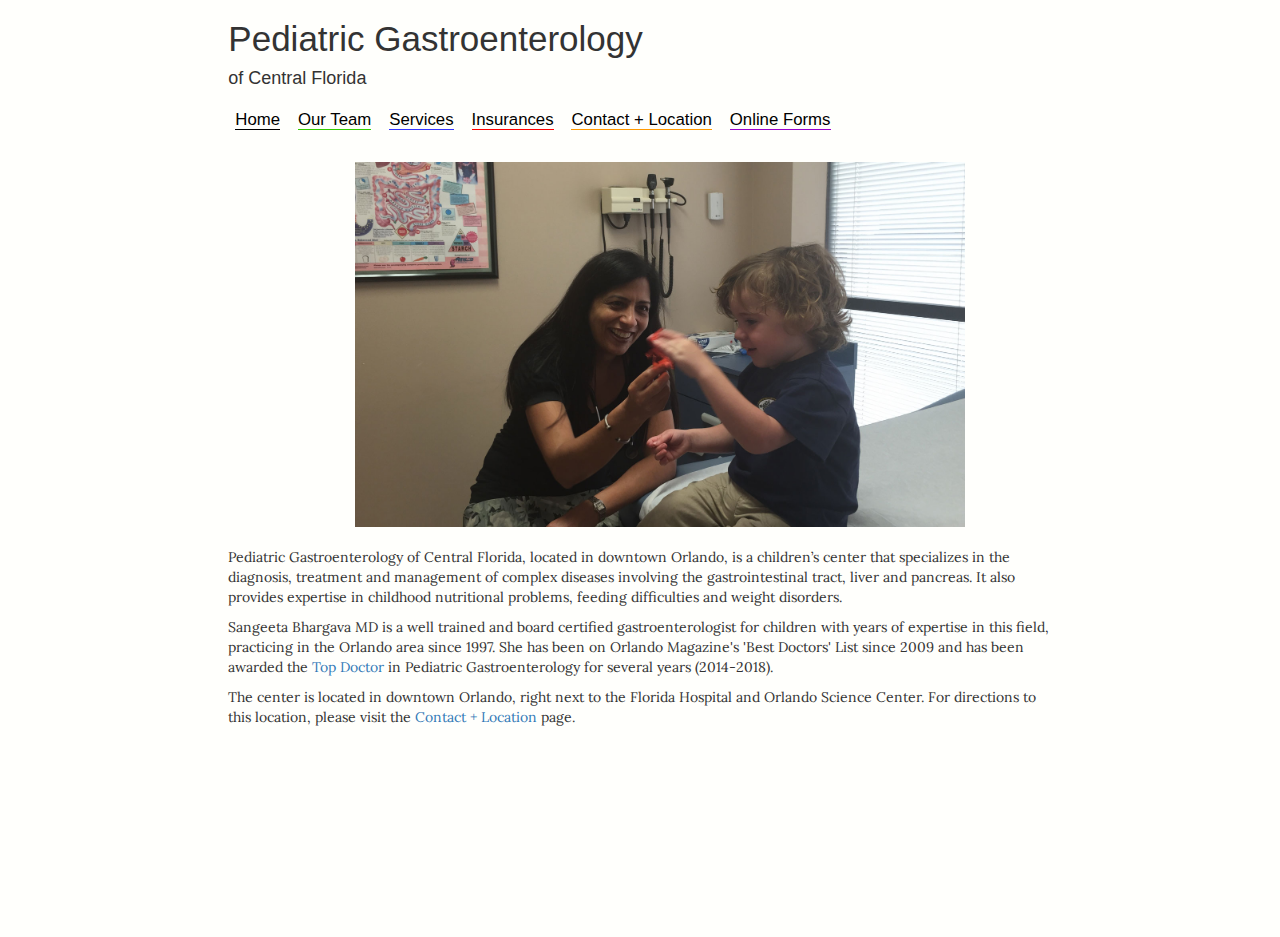
==== index.html @ ec427a2e "Update top doctor year range" ====
<!DOCTYPE html>
<html lang="en">
  <head>
    <meta charset="utf-8">
    <title>Pediatric Gastroenterology of Central Florida</title>
    <meta name="description" content="">
    <meta name="author" content="">
    <meta name="viewport" content="width=device-width, initial-scale=1">
    <link href='http://fonts.googleapis.com/css?family=Lora:400,700' rel='stylesheet' type='text/css'>
    <link rel="stylesheet" href="https://maxcdn.bootstrapcdn.com/bootstrap/3.3.4/css/bootstrap.min.css">
    <link rel="stylesheet" href="custom.css">
    <link rel="icon" type="image/png" href="images/favicon.png">
  </head>
  <body>
    <div class="container-fluid">
      <div class="row">
        <div class="col-md-8 col-md-offset-2" id="logoHeader">
            <h2>Pediatric Gastroenterology</h2>
            <h4>of Central Florida</h4>
        </div>
        <nav class="col-md-8 col-md-offset-2">
          <ul>
            <li><a class="underline" href="index.html">Home</a></li>
            <li><a class="underline-green" href="team.html">Our Team</a></li>
            <li><a class="underline-blue" href="services.html">Services</a></li>
            <li><a class="underline-red" href="insurances.html">Insurances</a></li>
            <li><a class="underline-orange" href="location.html">Contact + Location</a></li>
            <li><a class="underline-purple" href="forms.html">Online Forms</a></li>
          </ul>
        </nav>
      </div>
      <div class="row">
        <div class="col-md-6 col-md-offset-3">
          <img id="landingImage" src="images/landing.jpg"/>
        </div>
      </div>
      <div class="row">
        <div class="col-md-offset-2 col-md-8">
          <p>Pediatric Gastroenterology of Central Florida, located in downtown Orlando, is a children’s center that specializes in the diagnosis, treatment and management of complex diseases involving the gastrointestinal tract, liver and pancreas. It also provides expertise in childhood nutritional problems, feeding difficulties and weight disorders.</p>
          <p>Sangeeta Bhargava MD is a well trained and board certified gastroenterologist for children with years of expertise in this field, practicing in the Orlando area since 1997. She has been on Orlando Magazine's 'Best Doctors' List since 2009 and has been awarded the <a href="http://www.orlandomagazine.com/Orlando-Magazine/December-2016/Top-Doctors-2016/">Top Doctor</a> in Pediatric Gastroenterology for several years (2014-2018).</p>
          <p>The center is located in downtown Orlando, right next to the Florida Hospital and Orlando Science Center. For directions to this location, please visit the <a href="location.html">Contact + Location</a> page.</p>
        </div>
      </div>
      <div class="row">
        <iframe height="94" width="100" src="https://www.mycertifiedpediatrician.org/widgets/pediatrician" style="height: 200px; width: 200px; border: none; padding: 5px 5px 0 5px; border-radius: 5px; display: block; margin: 0 auto;"></iframe>
      </div>
    </div>
  </body>
</html>
---- custom.css ----
/* Font-family */
body {
  font-family: 'Lora', serif;
  background-color: #FFFFFC; }

#landingImage {
  width: 100%;
  height: auto; }

/* Landing Page */
@media (min-width: 200px) {
  #logoHeader {
    font-family: 'Helvetica Neue', sans-serif; }
    #logoHeader h2 {
      font-size: 2.5em;
      font-weight: 500; }
    #logoHeader h4 {
      font-weight: 100; }

  #landingImage {
    margin-bottom: 20px; } }
/* NavBar */
.underline {
  border-bottom: 1px solid #000; }

.underline-green {
  border-bottom: 1px solid #33cc00; }

.underline-blue {
  border-bottom: 1px solid #3333ff; }

.underline-orange {
  border-bottom: 1px solid #ff9900; }

.underline-red {
  border-bottom: 1px solid #ff0000; }

.underline-purple {
  border-bottom: 1px solid #9900cc; }

@media (min-width: 200px) {
  nav {
    font-family: 'Helvetica Neue', sans-serif;
    margin-top: 10px;
    margin-bottom: 10px; }
    nav ul {
      list-style-type: none;
      margin: 0;
      padding: 0; }
      nav ul li {
        display: inline; }
        nav ul li a {
          text-decoration: none;
          color: #000;
          font-size: 1.2em;
          margin: 10px 7px 10px 7px; }
        nav ul li a:hover {
          text-decoration: none; } }
/* Main content */
@media (min-width: 200px) {
  p {
    font-size: 1.15em; } }
/* Services Page */
@media (min-width: 200px) {
  h4 {
    font-weight: bold; } }
/* Insurances Page */
@media (min-width: 200px) {
  .advisory {
    padding: 10px 20px 10px 20px;
    border: 1px solid #ff0000; } }
/* Online Forms Page */
@media (min-width: 200px) {
  .border-orange {
    border: 2px solid #ff9900;
    padding: 10px 20px 10px 20px;
    margin-top: 15px; } }
/* Locations Page */
.map {
  height: 300px;
  width: 400px;
  margin: 30px; }

.address p {
  margin: 2px; }

/* Team page */
p {
  font-size: 1em; }

img {
  margin: 20px;
  height: 65%;
  width: 65%; }

.description {
  margin-top: 20px; }

/*# sourceMappingURL=custom.css.map */
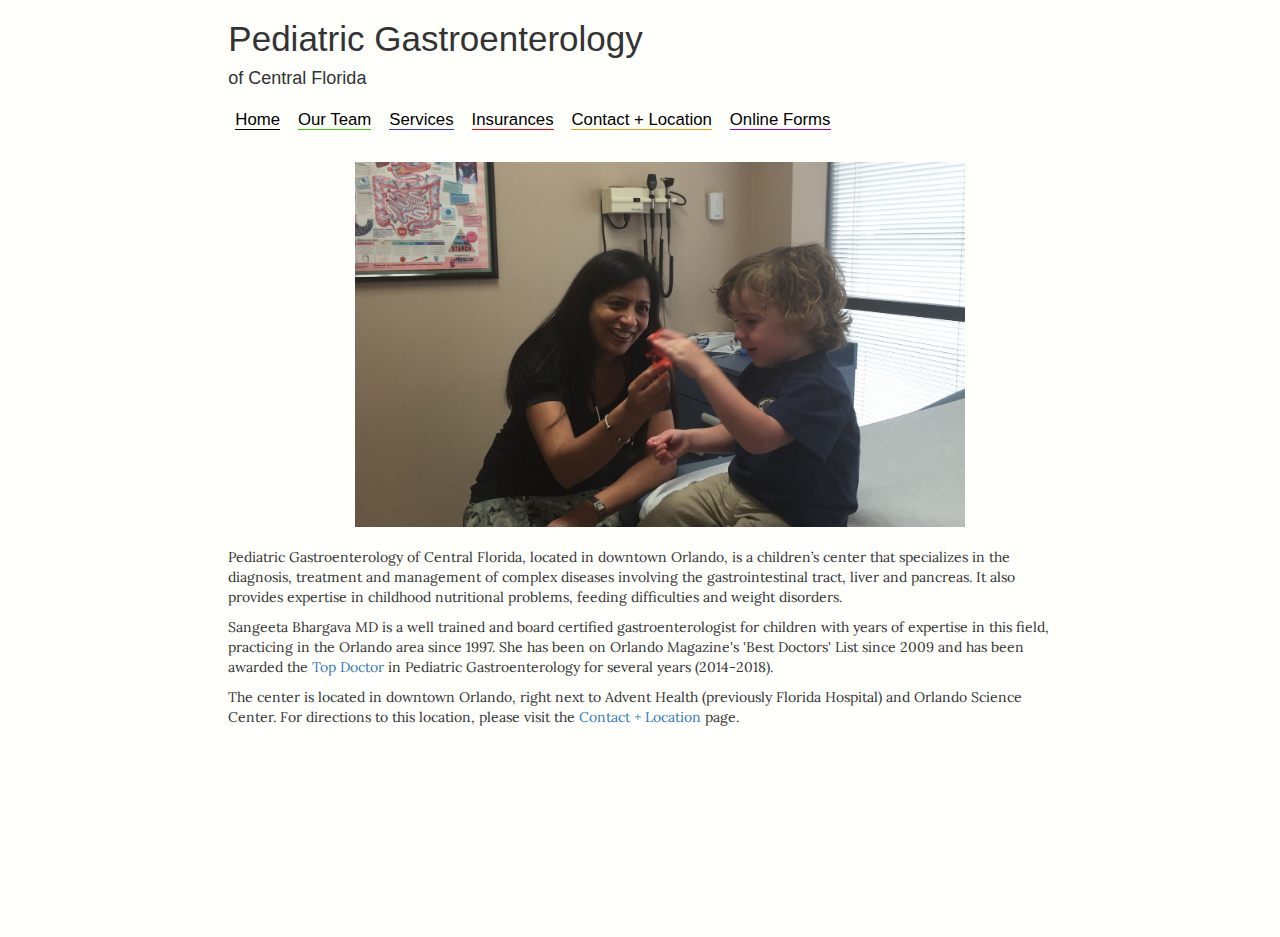
==== commit 18464e69: "Further 040219 updates" ====
--- a/index.html
+++ b/index.html
@@ -38,7 +38,7 @@
         <div class="col-md-offset-2 col-md-8">
           <p>Pediatric Gastroenterology of Central Florida, located in downtown Orlando, is a children’s center that specializes in the diagnosis, treatment and management of complex diseases involving the gastrointestinal tract, liver and pancreas. It also provides expertise in childhood nutritional problems, feeding difficulties and weight disorders.</p>
           <p>Sangeeta Bhargava MD is a well trained and board certified gastroenterologist for children with years of expertise in this field, practicing in the Orlando area since 1997. She has been on Orlando Magazine's 'Best Doctors' List since 2009 and has been awarded the <a href="http://www.orlandomagazine.com/Orlando-Magazine/December-2016/Top-Doctors-2016/">Top Doctor</a> in Pediatric Gastroenterology for several years (2014-2018).</p>
-          <p>The center is located in downtown Orlando, right next to the Florida Hospital and Orlando Science Center. For directions to this location, please visit the <a href="location.html">Contact + Location</a> page.</p>
+          <p>The center is located in downtown Orlando, right next to Advent Health (previously Florida Hospital) and Orlando Science Center. For directions to this location, please visit the <a href="location.html">Contact + Location</a> page.</p>
         </div>
       </div>
       <div class="row">
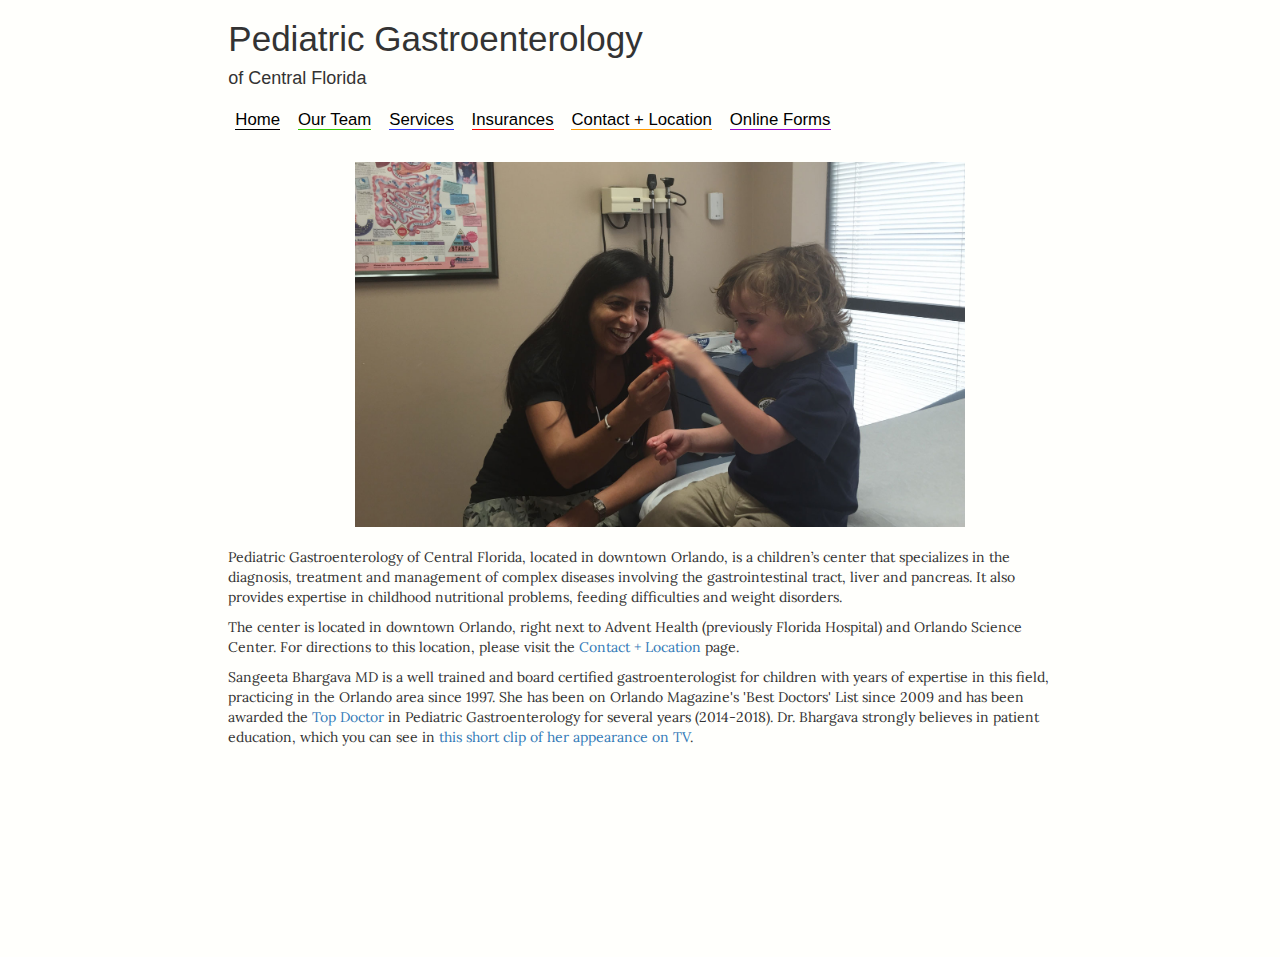
==== commit af8d3a2d: "Add youtube link to homepage" ====
--- a/index.html
+++ b/index.html
@@ -37,8 +37,8 @@
       <div class="row">
         <div class="col-md-offset-2 col-md-8">
           <p>Pediatric Gastroenterology of Central Florida, located in downtown Orlando, is a children’s center that specializes in the diagnosis, treatment and management of complex diseases involving the gastrointestinal tract, liver and pancreas. It also provides expertise in childhood nutritional problems, feeding difficulties and weight disorders.</p>
-          <p>Sangeeta Bhargava MD is a well trained and board certified gastroenterologist for children with years of expertise in this field, practicing in the Orlando area since 1997. She has been on Orlando Magazine's 'Best Doctors' List since 2009 and has been awarded the <a href="http://www.orlandomagazine.com/Orlando-Magazine/December-2016/Top-Doctors-2016/">Top Doctor</a> in Pediatric Gastroenterology for several years (2014-2018).</p>
           <p>The center is located in downtown Orlando, right next to Advent Health (previously Florida Hospital) and Orlando Science Center. For directions to this location, please visit the <a href="location.html">Contact + Location</a> page.</p>
+          <p>Sangeeta Bhargava MD is a well trained and board certified gastroenterologist for children with years of expertise in this field, practicing in the Orlando area since 1997. She has been on Orlando Magazine's 'Best Doctors' List since 2009 and has been awarded the <a href="http://www.orlandomagazine.com/Orlando-Magazine/December-2016/Top-Doctors-2016/">Top Doctor</a> in Pediatric Gastroenterology for several years (2014-2018). Dr. Bhargava strongly believes in patient education, which you can see in <a href="https://youtu.be/wbVfIMk3hW4">this short clip of her appearance on TV</a>.</p>
         </div>
       </div>
       <div class="row">
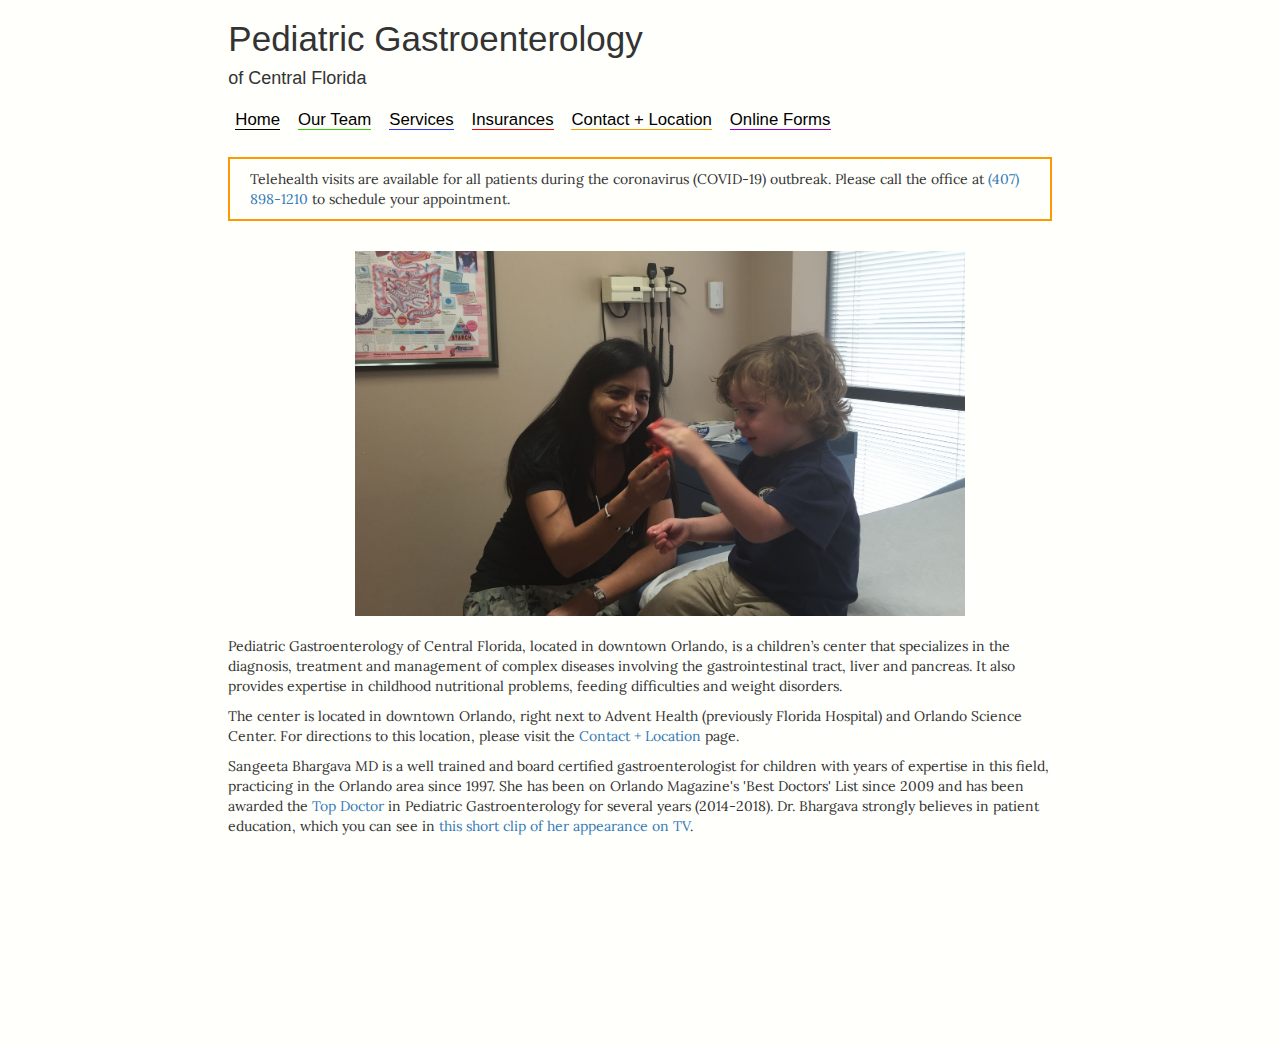
==== commit a9aa51dd: "covid-19 advisory" ====
--- a/index.html
+++ b/index.html
@@ -30,6 +30,13 @@
         </nav>
       </div>
       <div class="row">
+        <div class="col-md-offset-2 col-md-8">
+          <p class="border-orange">
+            Telehealth visits are available for all patients during the coronavirus (COVID-19) outbreak. Please call the office at <a href="tel:4078981210">(407) 898-1210</a> to schedule your appointment.
+          </p>
+        </div>
+      </div>
+      <div class="row">
         <div class="col-md-6 col-md-offset-3">
           <img id="landingImage" src="images/landing.jpg"/>
         </div>
--- a/custom.css
+++ b/custom.css
@@ -1,99 +1,131 @@
 /* Font-family */
 body {
-  font-family: 'Lora', serif;
-  background-color: #FFFFFC; }
+  font-family: "Lora", serif;
+  background-color: #FFFFFC;
+}
 
 #landingImage {
   width: 100%;
-  height: auto; }
+  height: auto;
+}
 
 /* Landing Page */
 @media (min-width: 200px) {
   #logoHeader {
-    font-family: 'Helvetica Neue', sans-serif; }
-    #logoHeader h2 {
-      font-size: 2.5em;
-      font-weight: 500; }
-    #logoHeader h4 {
-      font-weight: 100; }
+    font-family: "Helvetica Neue", Helvetica, Arial, sans-serif;
+  }
+  #logoHeader h2 {
+    font-size: 2.5em;
+    font-weight: 500;
+  }
+  #logoHeader h4 {
+    font-weight: 300;
+  }
 
   #landingImage {
-    margin-bottom: 20px; } }
+    margin-bottom: 20px;
+  }
+}
 /* NavBar */
 .underline {
-  border-bottom: 1px solid #000; }
+  border-bottom: 1px solid #000;
+}
 
 .underline-green {
-  border-bottom: 1px solid #33cc00; }
+  border-bottom: 1px solid #33cc00;
+}
 
 .underline-blue {
-  border-bottom: 1px solid #3333ff; }
+  border-bottom: 1px solid #3333ff;
+}
 
 .underline-orange {
-  border-bottom: 1px solid #ff9900; }
+  border-bottom: 1px solid #ff9900;
+}
 
 .underline-red {
-  border-bottom: 1px solid #ff0000; }
+  border-bottom: 1px solid #ff0000;
+}
 
 .underline-purple {
-  border-bottom: 1px solid #9900cc; }
+  border-bottom: 1px solid #9900cc;
+}
 
 @media (min-width: 200px) {
   nav {
-    font-family: 'Helvetica Neue', sans-serif;
+    font-family: "Helvetica Neue", sans-serif;
     margin-top: 10px;
-    margin-bottom: 10px; }
-    nav ul {
-      list-style-type: none;
-      margin: 0;
-      padding: 0; }
-      nav ul li {
-        display: inline; }
-        nav ul li a {
-          text-decoration: none;
-          color: #000;
-          font-size: 1.2em;
-          margin: 10px 7px 10px 7px; }
-        nav ul li a:hover {
-          text-decoration: none; } }
+    margin-bottom: 10px;
+  }
+  nav ul {
+    list-style-type: none;
+    margin: 0;
+    padding: 0;
+  }
+  nav ul li {
+    display: inline;
+  }
+  nav ul li a {
+    text-decoration: none;
+    color: #000;
+    font-size: 1.2em;
+    margin: 10px 7px 10px 7px;
+  }
+  nav ul li a:hover {
+    text-decoration: none;
+  }
+}
 /* Main content */
 @media (min-width: 200px) {
   p {
-    font-size: 1.15em; } }
+    font-size: 1.15em;
+  }
+}
 /* Services Page */
 @media (min-width: 200px) {
   h4 {
-    font-weight: bold; } }
+    font-weight: bold;
+  }
+}
 /* Insurances Page */
 @media (min-width: 200px) {
-  .advisory {
+  #advisory {
     padding: 10px 20px 10px 20px;
-    border: 1px solid #ff0000; } }
+    border: 1px solid #ff0000;
+  }
+}
 /* Online Forms Page */
 @media (min-width: 200px) {
   .border-orange {
     border: 2px solid #ff9900;
     padding: 10px 20px 10px 20px;
-    margin-top: 15px; } }
+    margin-top: 15px;
+  }
+}
 /* Locations Page */
 .map {
   height: 300px;
   width: 400px;
-  margin: 30px; }
+  margin: 30px;
+}
 
 .address p {
-  margin: 2px; }
+  margin: 2px;
+}
 
 /* Team page */
 p {
-  font-size: 1em; }
+  font-size: 1em;
+}
 
 img {
   margin: 20px;
   height: 65%;
-  width: 65%; }
+  width: 65%;
+}
 
 .description {
-  margin-top: 20px; }
+  margin-top: 20px;
+}
 
 /*# sourceMappingURL=custom.css.map */
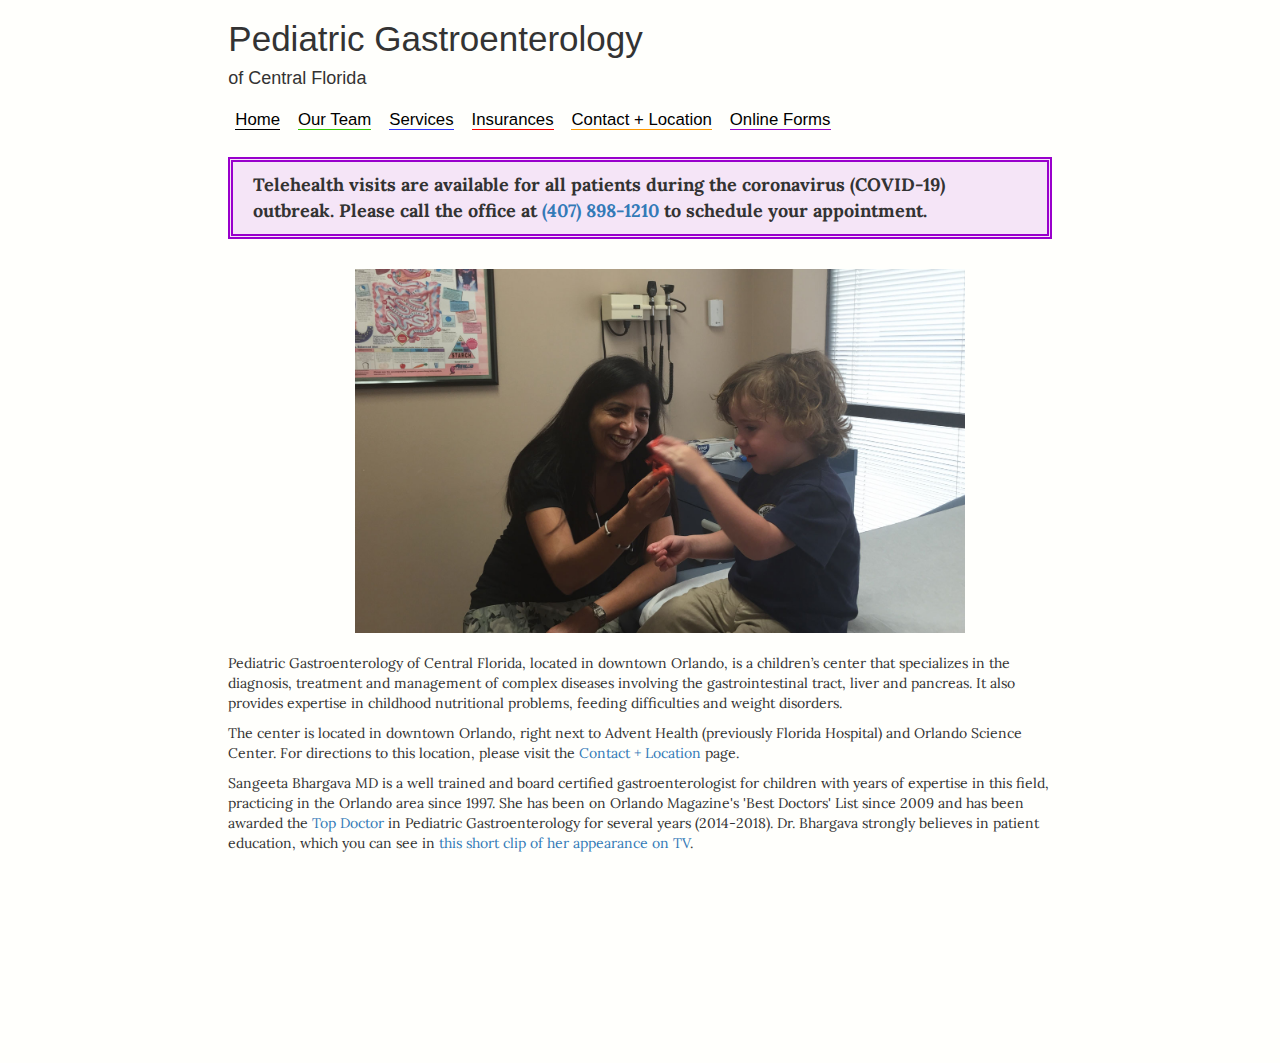
==== commit 0a3a52e0: "Update announcement" ====
--- a/index.html
+++ b/index.html
@@ -31,7 +31,7 @@
       </div>
       <div class="row">
         <div class="col-md-offset-2 col-md-8">
-          <p class="border-orange">
+          <p class="covid-announcement">
             Telehealth visits are available for all patients during the coronavirus (COVID-19) outbreak. Please call the office at <a href="tel:4078981210">(407) 898-1210</a> to schedule your appointment.
           </p>
         </div>
--- a/custom.css
+++ b/custom.css
@@ -10,6 +10,15 @@
 }
 
 /* Landing Page */
+.covid-announcement {
+  border: 5px double #9900cc;
+  background-color: rgba(153, 0, 204, 0.1);
+  padding: 10px 20px 10px 20px;
+  font-size: 1.8rem;
+  font-weight: bold;
+  margin-top: 15px;
+}
+
 @media (min-width: 200px) {
   #logoHeader {
     font-family: "Helvetica Neue", Helvetica, Arial, sans-serif;
@@ -96,8 +105,8 @@
 }
 /* Online Forms Page */
 @media (min-width: 200px) {
-  .border-orange {
-    border: 2px solid #ff9900;
+  .border-purple {
+    border: 3px solid #9900cc;
     padding: 10px 20px 10px 20px;
     margin-top: 15px;
   }
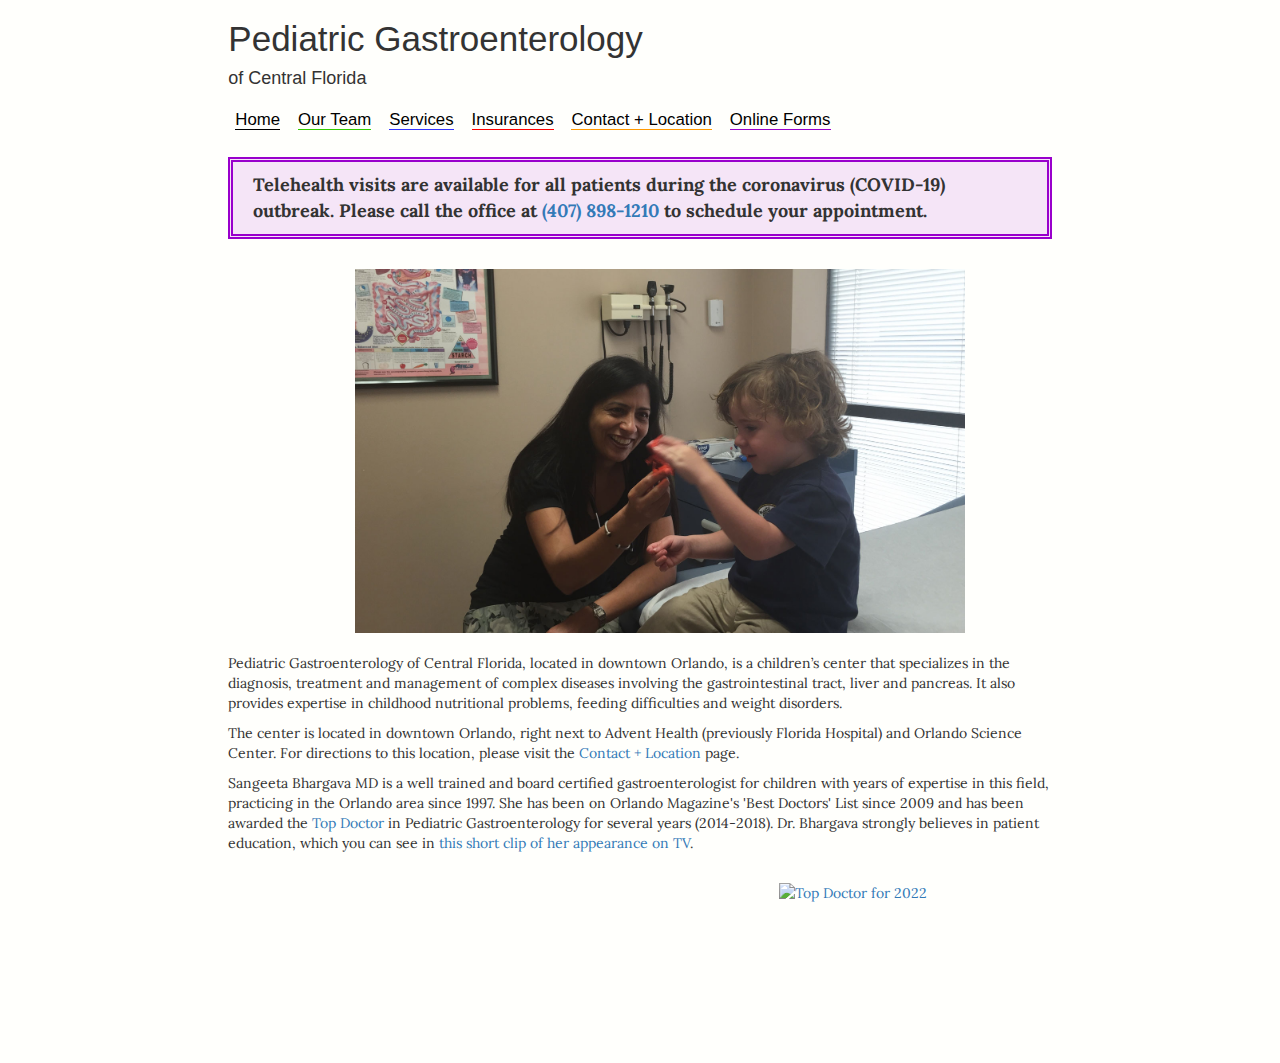
==== commit f6056c43: "Add Top Doctor badge" ====
--- a/index.html
+++ b/index.html
@@ -1,55 +1,151 @@
 <!DOCTYPE html>
 <html lang="en">
   <head>
-    <meta charset="utf-8">
+    <meta charset="utf-8" />
     <title>Pediatric Gastroenterology of Central Florida</title>
-    <meta name="description" content="">
-    <meta name="author" content="">
-    <meta name="viewport" content="width=device-width, initial-scale=1">
-    <link href='http://fonts.googleapis.com/css?family=Lora:400,700' rel='stylesheet' type='text/css'>
-    <link rel="stylesheet" href="https://maxcdn.bootstrapcdn.com/bootstrap/3.3.4/css/bootstrap.min.css">
-    <link rel="stylesheet" href="custom.css">
-    <link rel="icon" type="image/png" href="images/favicon.png">
+    <meta name="description" content="" />
+    <meta name="author" content="" />
+    <meta name="viewport" content="width=device-width, initial-scale=1" />
+    <link
+      href="http://fonts.googleapis.com/css?family=Lora:400,700"
+      rel="stylesheet"
+      type="text/css"
+    />
+    <link
+      rel="stylesheet"
+      href="https://maxcdn.bootstrapcdn.com/bootstrap/3.3.4/css/bootstrap.min.css"
+    />
+    <link rel="stylesheet" href="custom.css" />
+    <style>
+      .abp-certification {
+        display: flex;
+        align-items: center;
+        justify-content: center;
+      }
+      .fatd-badge-outer {
+        display: flex;
+        align-items: center;
+        justify-content: center;
+      }
+      .fatd-badge-outer img {
+        width: 200px;
+      }
+      .fatd-doctor-name {
+        text-align: center;
+        font-size: 18px;
+        font-family: Cambria, Times, serif;
+      }
+    </style>
+    <link rel="icon" type="image/png" href="images/favicon.png" />
   </head>
   <body>
     <div class="container-fluid">
       <div class="row">
         <div class="col-md-8 col-md-offset-2" id="logoHeader">
-            <h2>Pediatric Gastroenterology</h2>
-            <h4>of Central Florida</h4>
+          <h2>Pediatric Gastroenterology</h2>
+          <h4>of Central Florida</h4>
         </div>
         <nav class="col-md-8 col-md-offset-2">
           <ul>
             <li><a class="underline" href="index.html">Home</a></li>
             <li><a class="underline-green" href="team.html">Our Team</a></li>
             <li><a class="underline-blue" href="services.html">Services</a></li>
-            <li><a class="underline-red" href="insurances.html">Insurances</a></li>
-            <li><a class="underline-orange" href="location.html">Contact + Location</a></li>
-            <li><a class="underline-purple" href="forms.html">Online Forms</a></li>
+            <li>
+              <a class="underline-red" href="insurances.html">Insurances</a>
+            </li>
+            <li>
+              <a class="underline-orange" href="location.html"
+                >Contact + Location</a
+              >
+            </li>
+            <li>
+              <a class="underline-purple" href="forms.html">Online Forms</a>
+            </li>
           </ul>
         </nav>
       </div>
       <div class="row">
         <div class="col-md-offset-2 col-md-8">
           <p class="covid-announcement">
-            Telehealth visits are available for all patients during the coronavirus (COVID-19) outbreak. Please call the office at <a href="tel:4078981210">(407) 898-1210</a> to schedule your appointment.
+            Telehealth visits are available for all patients during the
+            coronavirus (COVID-19) outbreak. Please call the office at
+            <a href="tel:4078981210">(407) 898-1210</a> to schedule your
+            appointment.
           </p>
         </div>
       </div>
       <div class="row">
         <div class="col-md-6 col-md-offset-3">
-          <img id="landingImage" src="images/landing.jpg"/>
+          <img id="landingImage" src="images/landing.jpg" />
         </div>
       </div>
       <div class="row">
         <div class="col-md-offset-2 col-md-8">
-          <p>Pediatric Gastroenterology of Central Florida, located in downtown Orlando, is a children’s center that specializes in the diagnosis, treatment and management of complex diseases involving the gastrointestinal tract, liver and pancreas. It also provides expertise in childhood nutritional problems, feeding difficulties and weight disorders.</p>
-          <p>The center is located in downtown Orlando, right next to Advent Health (previously Florida Hospital) and Orlando Science Center. For directions to this location, please visit the <a href="location.html">Contact + Location</a> page.</p>
-          <p>Sangeeta Bhargava MD is a well trained and board certified gastroenterologist for children with years of expertise in this field, practicing in the Orlando area since 1997. She has been on Orlando Magazine's 'Best Doctors' List since 2009 and has been awarded the <a href="http://www.orlandomagazine.com/Orlando-Magazine/December-2016/Top-Doctors-2016/">Top Doctor</a> in Pediatric Gastroenterology for several years (2014-2018). Dr. Bhargava strongly believes in patient education, which you can see in <a href="https://youtu.be/wbVfIMk3hW4">this short clip of her appearance on TV</a>.</p>
+          <p>
+            Pediatric Gastroenterology of Central Florida, located in downtown
+            Orlando, is a children’s center that specializes in the diagnosis,
+            treatment and management of complex diseases involving the
+            gastrointestinal tract, liver and pancreas. It also provides
+            expertise in childhood nutritional problems, feeding difficulties
+            and weight disorders.
+          </p>
+          <p>
+            The center is located in downtown Orlando, right next to Advent
+            Health (previously Florida Hospital) and Orlando Science Center. For
+            directions to this location, please visit the
+            <a href="location.html">Contact + Location</a> page.
+          </p>
+          <p>
+            Sangeeta Bhargava MD is a well trained and board certified
+            gastroenterologist for children with years of expertise in this
+            field, practicing in the Orlando area since 1997. She has been on
+            Orlando Magazine's 'Best Doctors' List since 2009 and has been
+            awarded the
+            <a
+              href="http://www.orlandomagazine.com/Orlando-Magazine/December-2016/Top-Doctors-2016/"
+              >Top Doctor</a
+            >
+            in Pediatric Gastroenterology for several years (2014-2018). Dr.
+            Bhargava strongly believes in patient education, which you can see
+            in
+            <a href="https://youtu.be/wbVfIMk3hW4"
+              >this short clip of her appearance on TV</a
+            >.
+          </p>
         </div>
       </div>
       <div class="row">
-        <iframe height="94" width="100" src="https://www.mycertifiedpediatrician.org/widgets/pediatrician" style="height: 200px; width: 200px; border: none; padding: 5px 5px 0 5px; border-radius: 5px; display: block; margin: 0 auto;"></iframe>
+        <div class="col-md-offset-2 col-md-4 abp-certification">
+          <iframe
+          height="94"
+          width="100"
+          src="https://www.mycertifiedpediatrician.org/widgets/pediatrician"
+          style="
+            height: 200px;
+            width: 200px;
+            border: none;
+            padding: 20px 5px 0 5px;
+            border-radius: 5px;
+            margin: 0 auto;
+          "
+        ></iframe>
+        </div>
+        <div class="col-md-4">
+          <div class="fatd-badge-outer">
+            <div class="fatd-badge-inner">
+              <a
+                class="fatd-badge-link"
+                href="https://www.findatopdoc.com/doctor/1432103-Sangeeta-Bhargava-Gastroenterologist-Pediatric"
+                target="_blank"
+              >
+                <img
+                  class="fatd-badge-img"
+                  src="http://myimageserver.com/fatd/states/badges2022/Florida.png"
+                  alt="Top Doctor for 2022"
+                />
+              </a>
+            </div>
+        </div>
       </div>
     </div>
   </body>
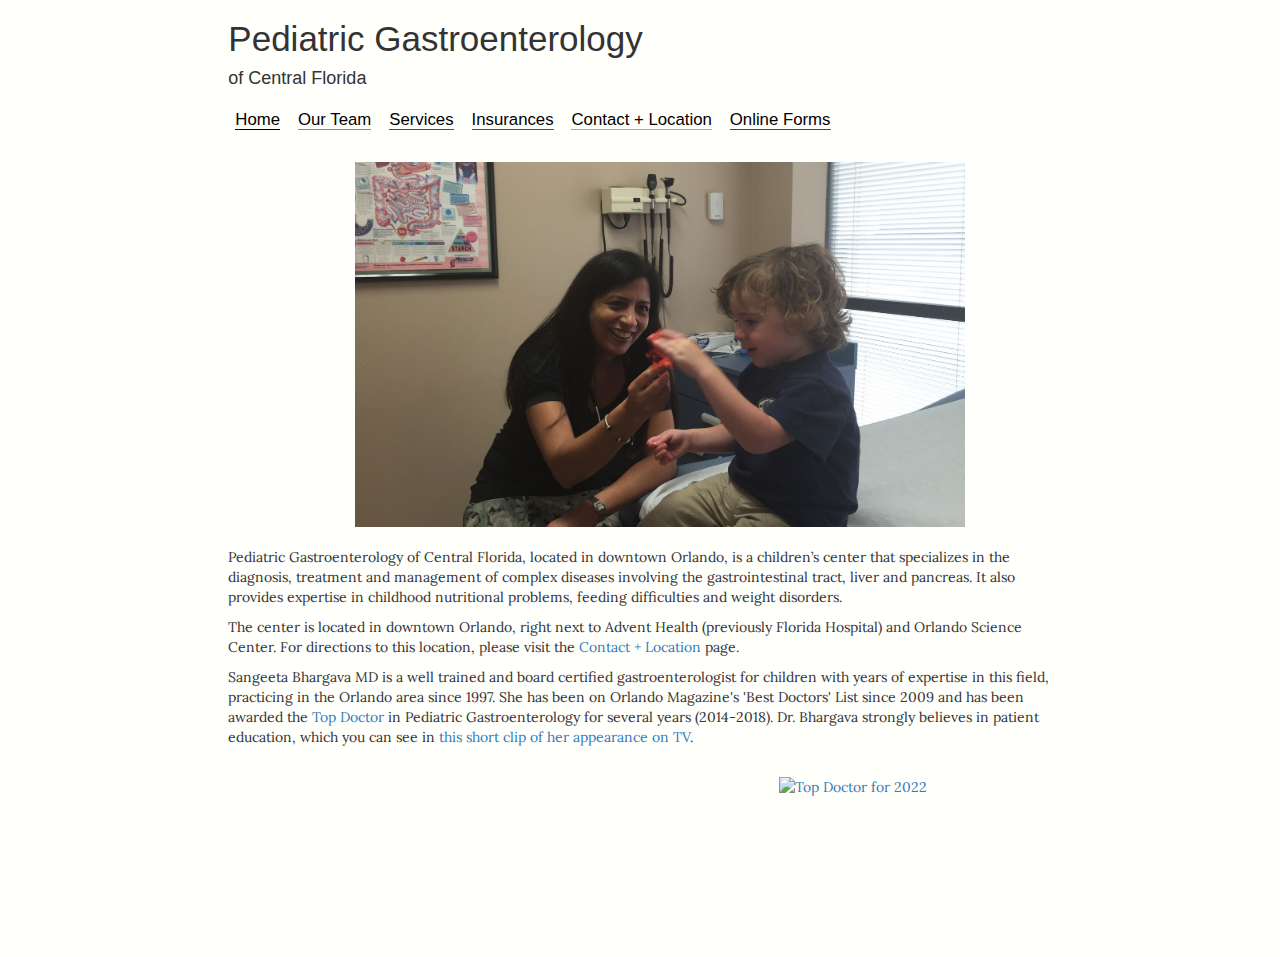
==== commit af9ab0cb: "Remove telehealth banner" ====
--- a/index.html
+++ b/index.html
@@ -63,16 +63,6 @@
             </li>
           </ul>
         </nav>
-      </div>
-      <div class="row">
-        <div class="col-md-offset-2 col-md-8">
-          <p class="covid-announcement">
-            Telehealth visits are available for all patients during the
-            coronavirus (COVID-19) outbreak. Please call the office at
-            <a href="tel:4078981210">(407) 898-1210</a> to schedule your
-            appointment.
-          </p>
-        </div>
       </div>
       <div class="row">
         <div class="col-md-6 col-md-offset-3">
